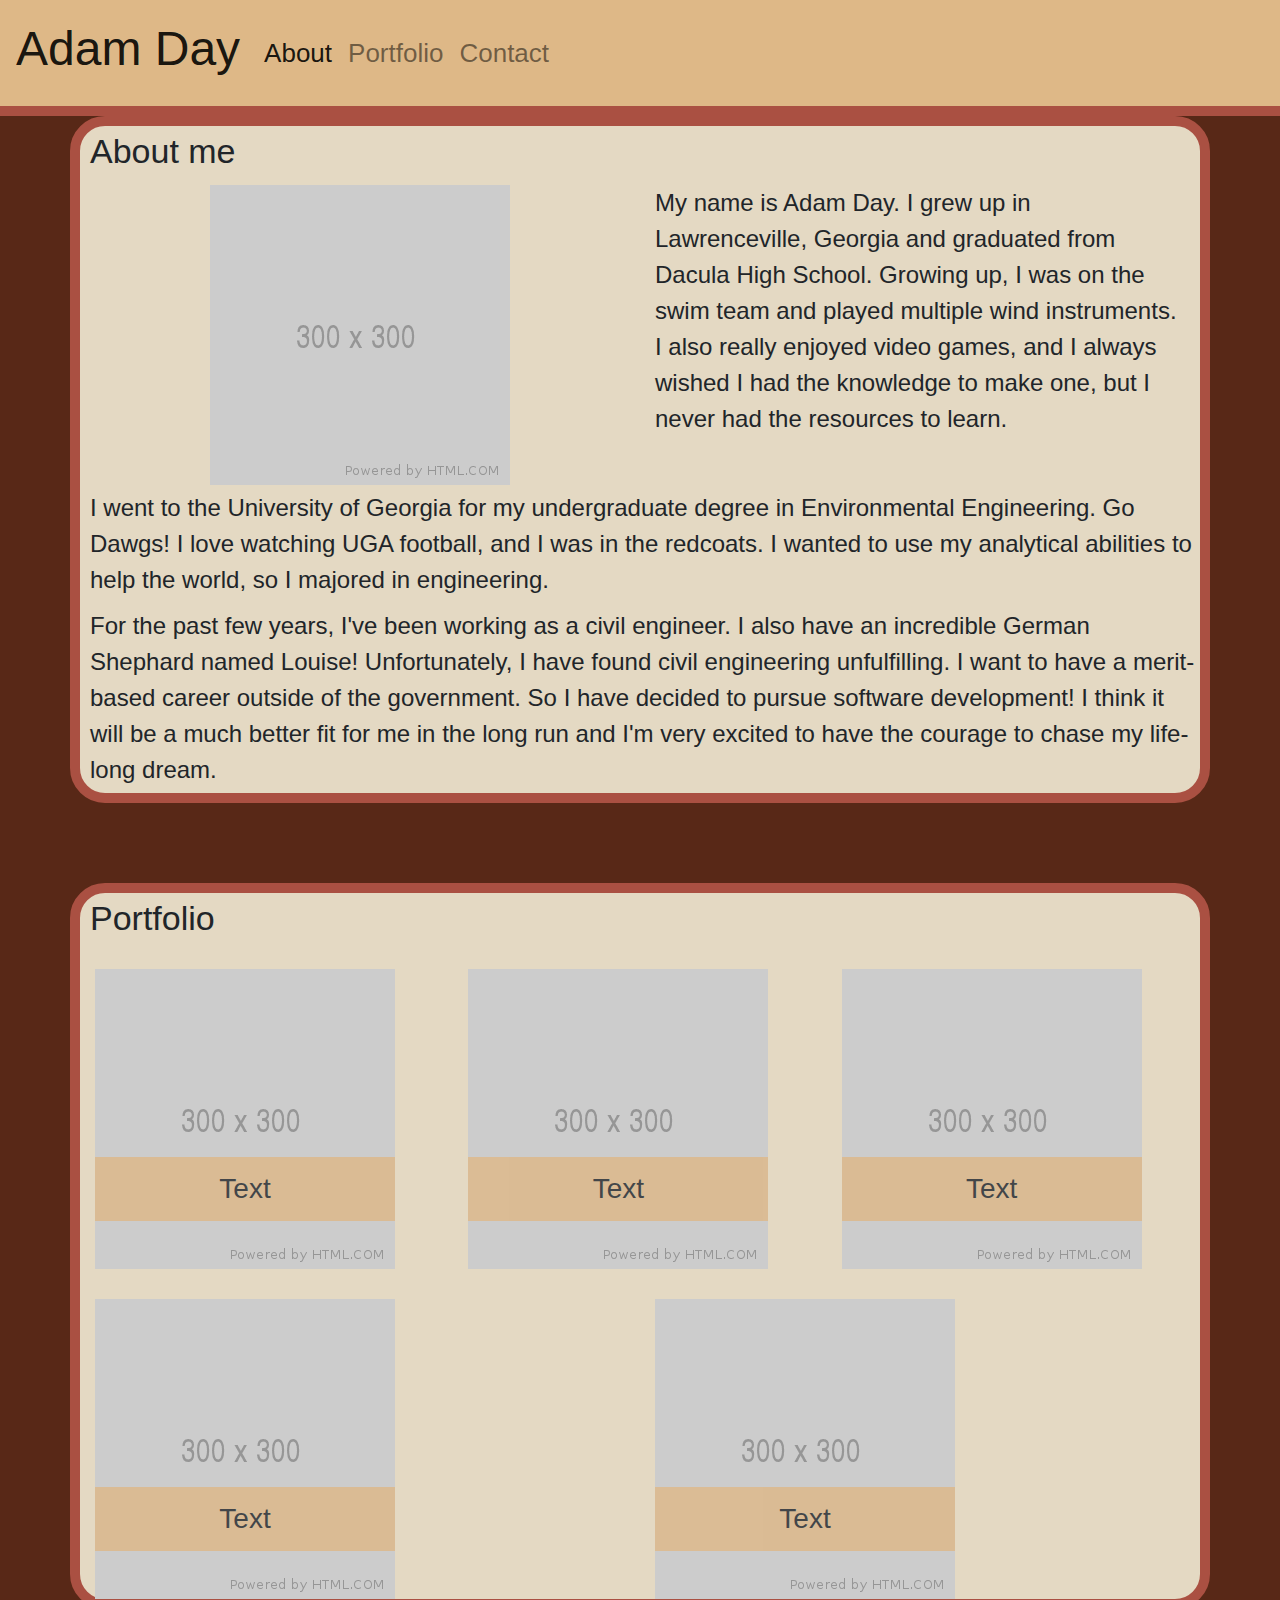
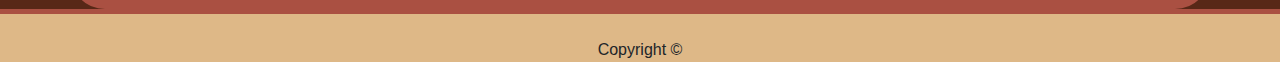
==== index.html @ 1155e3ce "checking mobile, responsive images?" ====
<!DOCTYPE html>
<html lang="en-us">

<head>
    <meta charset="UTF-8">
    <meta name="viewport" content="width=device-width, initial-scale=1.0">
    <title>About me</title>
    <script src="https://code.jquery.com/jquery-3.3.1.slim.min.js"
        integrity="sha384-q8i/X+965DzO0rT7abK41JStQIAqVgRVzpbzo5smXKp4YfRvH+8abtTE1Pi6jizo"
        crossorigin="anonymous"></script>
    <link rel="stylesheet" href="https://stackpath.bootstrapcdn.com/bootstrap/4.3.1/css/bootstrap.min.css"
        integrity="sha384-ggOyR0iXCbMQv3Xipma34MD+dH/1fQ784/j6cY/iJTQUOhcWr7x9JvoRxT2MZw1T" crossorigin="anonymous">
    <link rel="stylesheet" type="text/css" href="assets/css/style.css">

    <script src="https://cdnjs.cloudflare.com/ajax/libs/popper.js/1.14.7/umd/popper.min.js"
        integrity="sha384-UO2eT0CpHqdSJQ6hJty5KVphtPhzWj9WO1clHTMGa3JDZwrnQq4sF86dIHNDz0W1"
        crossorigin="anonymous"></script>
    <script src="https://stackpath.bootstrapcdn.com/bootstrap/4.3.1/js/bootstrap.min.js"
        integrity="sha384-JjSmVgyd0p3pXB1rRibZUAYoIIy6OrQ6VrjIEaFf/nJGzIxFDsf4x0xIM+B07jRM"
        crossorigin="anonymous"></script>
</head>

<body>
    <nav class="navbar navbar-expand-lg navbar-light color-nav">
        <h1 class="navbar-brand name-header">Adam Day</h1>
        <button class="navbar-toggler" type="button" data-toggle="collapse" data-target="#navbarNavAltMarkup"
            aria-controls="navbarNavAltMarkup" aria-expanded="false" aria-label="Toggle navigation">
            <span class="navbar-toggler-icon"></span>
        </button>
        <div class="collapse navbar-collapse" id="navbarNavAltMarkup">
            <div class="navbar-nav list-nav">
                <a class="nav-item nav-link active" href="#">About <span class="sr-only">(current)</span></a>
                <a class="nav-item nav-link" href="#">Portfolio</a>
                <a class="nav-item nav-link" href="#">Contact</a>
            </div>
        </div>
    </nav>

    <div class="container main">
        <div class="row">
            <h2 class="about-heading">About me</h2>
        </div>
        <div class="row">
            <div class="col d-flex align-items-center justify-content-center">
                <img src="assets/images/300.png" alt="placeholder" class="img-about" />
            </div>
            <div class="col main-text">
                My name is Adam Day. I grew up in Lawrenceville, Georgia and graduated from Dacula High School. Growing
                up, I was on the swim team and played multiple wind instruments. I also really enjoyed video games, and
                I always wished I had the knowledge to make one, but I never had the resources to learn.
            </div>
        </div>
        <div class="row main-text bottom-para">
            I went to the University of Georgia for my undergraduate degree in Environmental Engineering. Go Dawgs! I
            love watching UGA football, and I was in the redcoats. I wanted to use my analytical abilities to help the
            world, so I majored in engineering.
        </div>
        <div class="row main-text bottom-para">
            For the past few years, I've been working as a civil engineer. I also have an incredible German Shephard
            named Louise! Unfortunately, I have found civil engineering unfulfilling. I
            want to have a merit-based career outside of the government. So I have decided to pursue software
            development! I think it will be a much better fit for me in the long run and I'm very excited to have the
            courage to chase my life-long dream.
        </div>
    </div>
    </div>

    <div class="extra-space"></div>

    <div class="container main">
        <div class="row">
            <h2 class="about-heading port-heading">Portfolio</h2>
        </div>
        <div class="row">
            <div class="col">
                    <div class="boxy port-pad">
                <img src="assets/images/300.png" alt="placeholder" class="img-about img-port" />
                    <h3 class="port-img-label">Text</h3>
                </div>
            </div>
            <div class="col">
                    <div class="boxy port-pad">
                <img src="assets/images/300.png" alt="placeholder" class="img-about img-port" />

                    <h3 class="port-img-label">Text</h3>
                </div>
            </div>
            <div class="col">
                    <div class="boxy port-pad">
                <img src="assets/images/300.png" alt="placeholder" class="img-about img-port" />

                    <h3 class="port-img-label">Text</h3>
                </div>
            </div>
        </div>
        <div class="row">
            <div class="col">
                <div class="boxy port-pad">
                    <img src="assets/images/300.png" alt="placeholder" class="img-about img-port" />
                    <h3 class="port-img-label img-bot">Text</h3>
                </div>
            </div>
            <div class="col">
                <div class="boxy port-pad">
                    <img src="assets/images/300.png" alt="placeholder" class="img-about img-port" />
                    <h3 class="port-img-label img-bot">Text</h3>
                </div>
            </div>
        </div>
    </div>

    <footer class="page-footer font-small blue pt-4">
        <p class="footer-about">Copyright ©</p>
    </footer>

</body>

</html>
---- assets/css/style.css ----
.name-header{
    font-size: 48px;
}

.list-nav {
    font-size: 26px;
}

.color-nav {
    background: burlywood;
}

body {
    background: #582817;
}

.main {
    background: #E4D9C3;
    border-radius: 35px;
    border: 10px solid #AA5042;
}

.navbar {
    border-bottom: 10px solid #AA5042;
}

.main-text {
    font-size: 24px;
}

.bottom-para {
    padding: 5px;
    padding-left: 10px;
}

.img-about {
    display: block;
    margin: 0 auto;
}

.about-heading {
    font-size: 34px;
    padding: 5px;
    padding-left: 10px;
}

.port-heading {
    padding-bottom: 0; 
    margin: 0;
}

.footer-about {
    margin: 0 auto;
    background: burlywood;
    text-align: center;
}

footer {
    border-top: 5px solid #AA5042;
    background: burlywood;
}

.extra-space {
    padding: 40px;
}

.port-pad {
    padding-top: 30px;
}

.img-port {
    /*position: relative;*/
    /* max-width: 300px;
    height: auto; */
}

.port-img-label {
    position: absolute;
    /* top: 175px; */
    /* left: 50px; */
    bottom: 40px;
    text-align: center;
    background: burlywood;
    font-weight: normal;
    width: 300px;
    padding-top: 15px;
    padding-bottom: 15px;
    opacity: .8;
}

.boxy {
    position: relative;
    width: 300px;
}
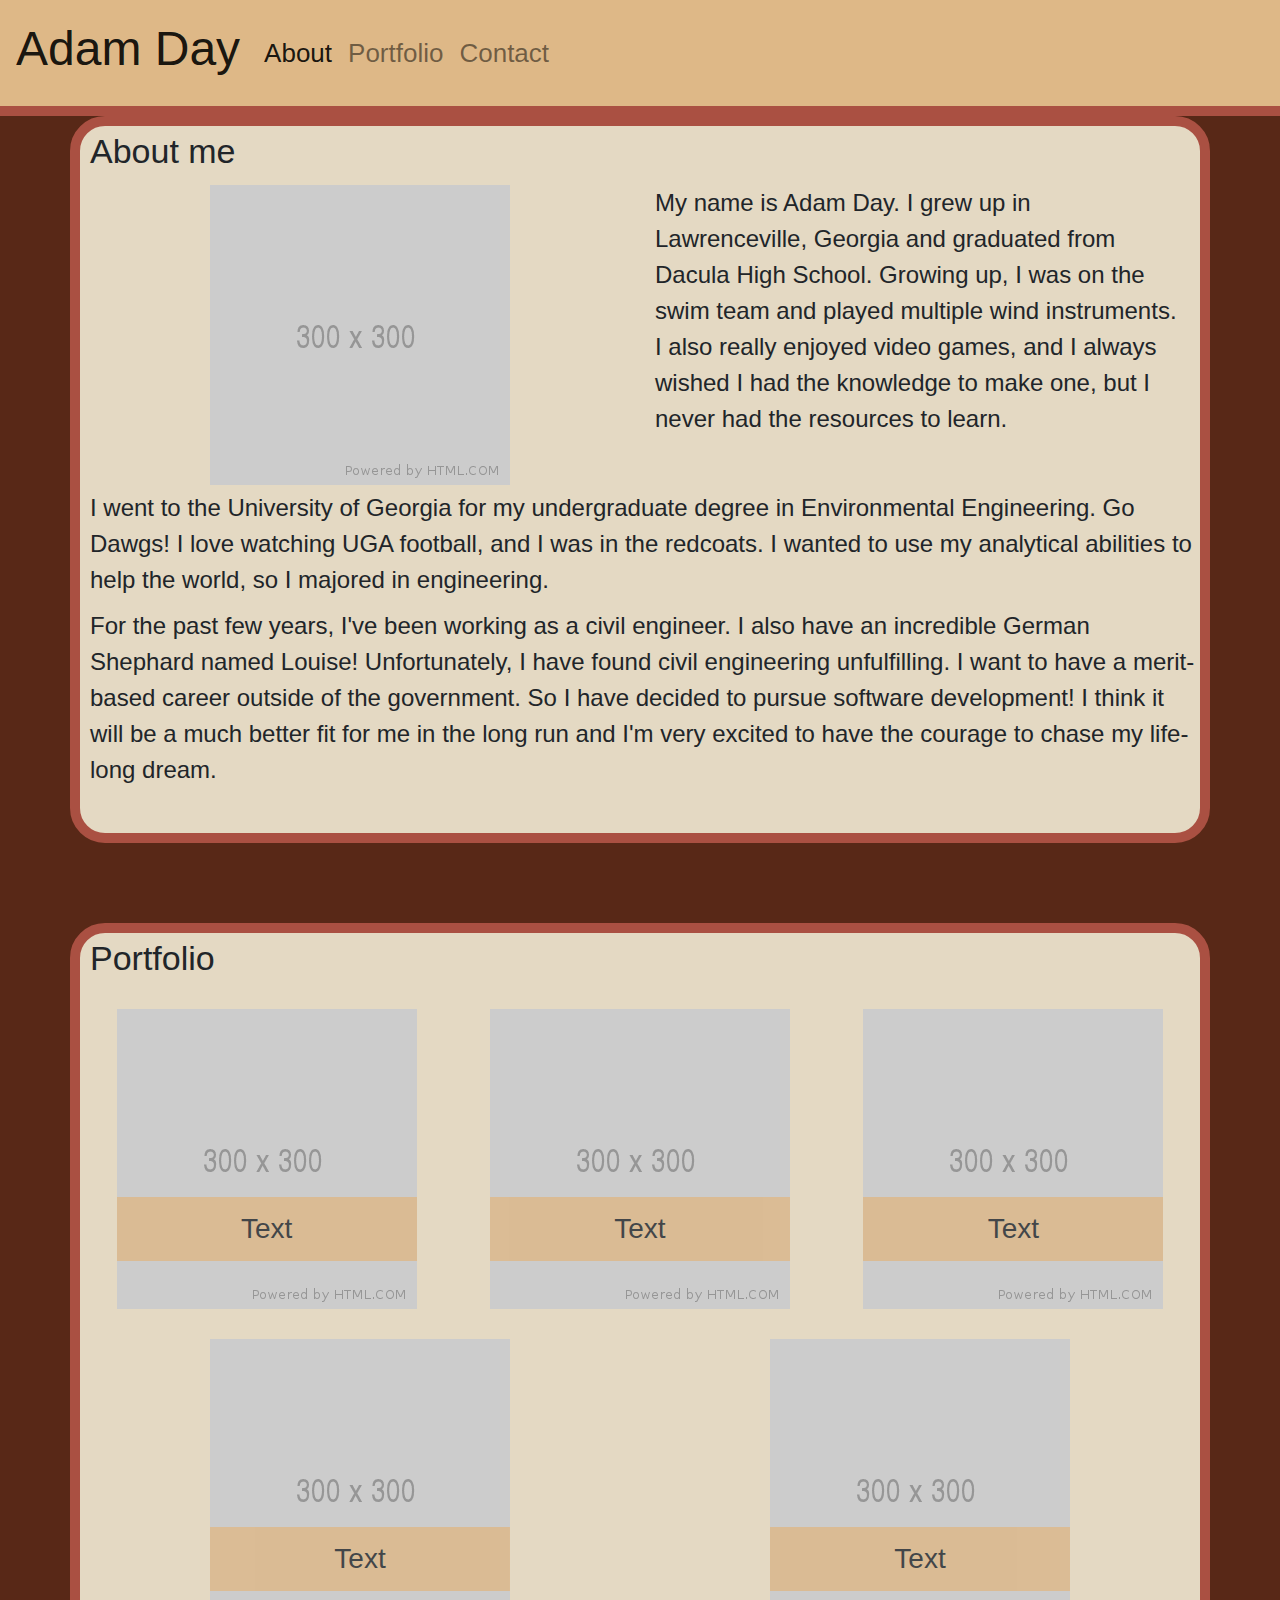
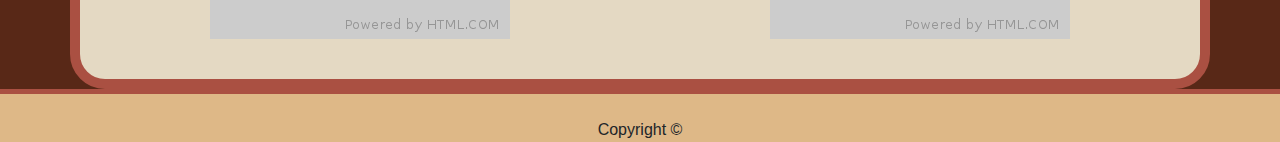
==== commit 8fabb93b: "padding on bot of port main and center port images on desktop" ====
--- a/index.html
+++ b/index.html
@@ -72,20 +72,20 @@
             <h2 class="about-heading port-heading">Portfolio</h2>
         </div>
         <div class="row">
-            <div class="col">
+            <div class="col d-flex align-items-center justify-content-center">
                     <div class="boxy port-pad">
                 <img src="assets/images/300.png" alt="placeholder" class="img-about img-port" />
                     <h3 class="port-img-label">Text</h3>
                 </div>
             </div>
-            <div class="col">
+            <div class="col d-flex align-items-center justify-content-center">
                     <div class="boxy port-pad">
                 <img src="assets/images/300.png" alt="placeholder" class="img-about img-port" />
 
                     <h3 class="port-img-label">Text</h3>
                 </div>
             </div>
-            <div class="col">
+            <div class="col d-flex align-items-center justify-content-center">
                     <div class="boxy port-pad">
                 <img src="assets/images/300.png" alt="placeholder" class="img-about img-port" />
 
@@ -94,13 +94,13 @@
             </div>
         </div>
         <div class="row">
-            <div class="col">
+            <div class="col d-flex align-items-center justify-content-center">
                 <div class="boxy port-pad">
                     <img src="assets/images/300.png" alt="placeholder" class="img-about img-port" />
                     <h3 class="port-img-label img-bot">Text</h3>
                 </div>
             </div>
-            <div class="col">
+            <div class="col d-flex align-items-center justify-content-center">
                 <div class="boxy port-pad">
                     <img src="assets/images/300.png" alt="placeholder" class="img-about img-port" />
                     <h3 class="port-img-label img-bot">Text</h3>
--- a/assets/css/style.css
+++ b/assets/css/style.css
@@ -18,6 +18,7 @@
     background: #E4D9C3;
     border-radius: 35px;
     border: 10px solid #AA5042;
+    padding-bottom: 40px;
 }
 
 .navbar {
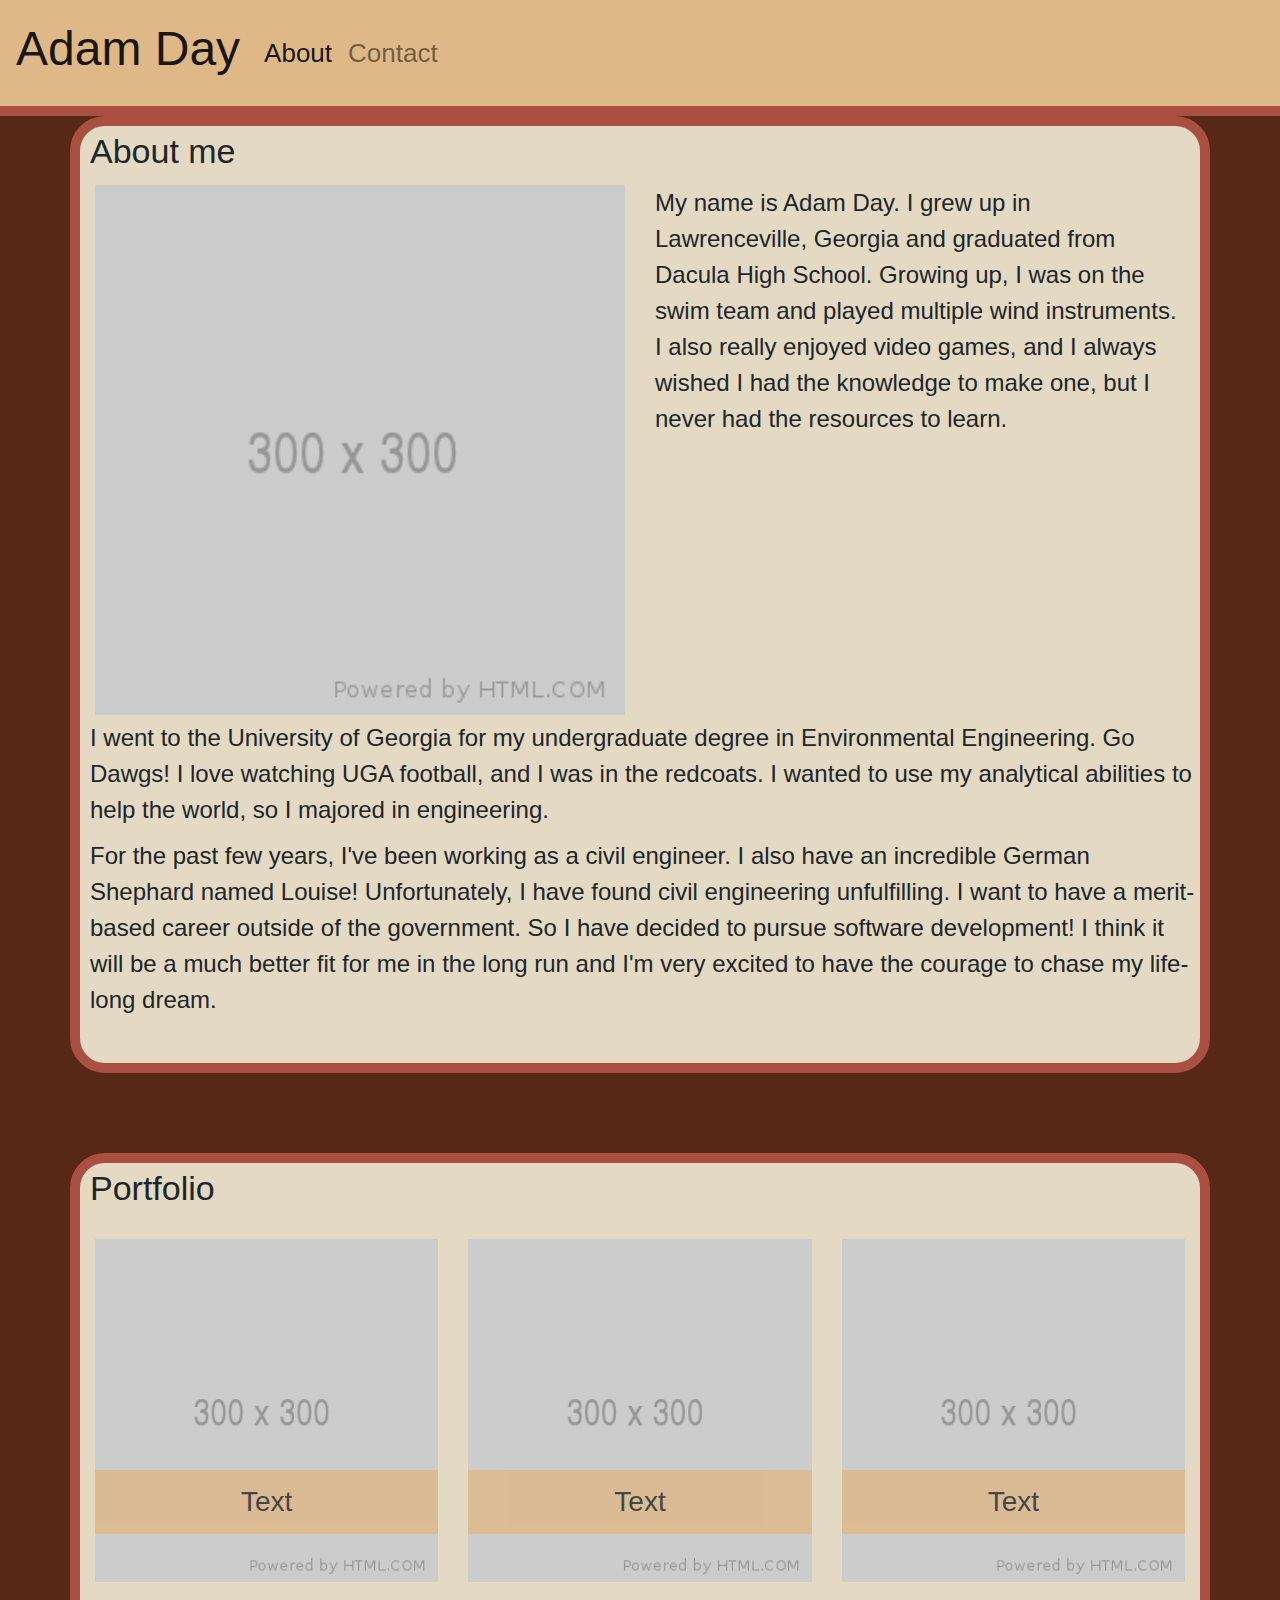
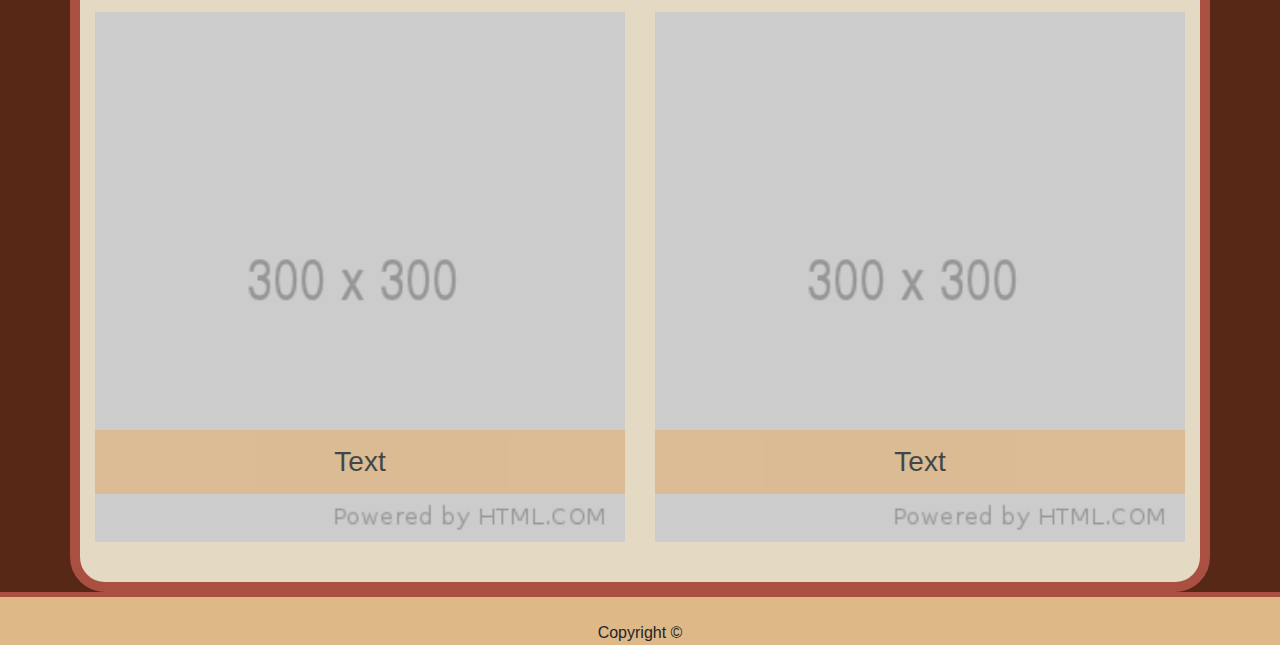
==== commit fb30de95: "finish index and add contract; resonsive images acheived" ====
--- a/index.html
+++ b/index.html
@@ -30,8 +30,7 @@
         <div class="collapse navbar-collapse" id="navbarNavAltMarkup">
             <div class="navbar-nav list-nav">
                 <a class="nav-item nav-link active" href="#">About <span class="sr-only">(current)</span></a>
-                <a class="nav-item nav-link" href="#">Portfolio</a>
-                <a class="nav-item nav-link" href="#">Contact</a>
+                <a class="nav-item nav-link" href="contact.html">Contact</a>
             </div>
         </div>
     </nav>
@@ -41,10 +40,10 @@
             <h2 class="about-heading">About me</h2>
         </div>
         <div class="row">
-            <div class="col d-flex align-items-center justify-content-center">
-                <img src="assets/images/300.png" alt="placeholder" class="img-about" />
+            <div class="col col-12 col-sm-12 col-md-12 col-lg-6 col-xl-6">
+                <img src="assets/images/300.png" alt="placeholder" class="img-about img-fluid" />
             </div>
-            <div class="col main-text">
+            <div class="col col-12 col-sm-12 col-md-12 col-lg-6 col-xl-6 main-text">
                 My name is Adam Day. I grew up in Lawrenceville, Georgia and graduated from Dacula High School. Growing
                 up, I was on the swim team and played multiple wind instruments. I also really enjoyed video games, and
                 I always wished I had the knowledge to make one, but I never had the resources to learn.
@@ -72,35 +71,35 @@
             <h2 class="about-heading port-heading">Portfolio</h2>
         </div>
         <div class="row">
-            <div class="col d-flex align-items-center justify-content-center">
+            <div class="col d-flex align-items-center justify-content-center col-12 col-sm-12 col-md-6 col-lg-4 col-xl-4">
                     <div class="boxy port-pad">
-                <img src="assets/images/300.png" alt="placeholder" class="img-about img-port" />
+                <img src="assets/images/300.png" alt="placeholder" class="img-about img-port img-fluid" />
                     <h3 class="port-img-label">Text</h3>
                 </div>
             </div>
-            <div class="col d-flex align-items-center justify-content-center">
+            <div class="col d-flex align-items-center justify-content-center col-12 col-sm-12 col-md-6 col-lg-4 col-xl-4">
                     <div class="boxy port-pad">
-                <img src="assets/images/300.png" alt="placeholder" class="img-about img-port" />
+                <img src="assets/images/300.png" alt="placeholder" class="img-about img-port img-fluid" />
 
                     <h3 class="port-img-label">Text</h3>
                 </div>
             </div>
-            <div class="col d-flex align-items-center justify-content-center">
+            <div class="col d-flex align-items-center justify-content-center col-12 col-sm-12 col-md-12 col-lg-4 col-xl-4">
                     <div class="boxy port-pad">
-                <img src="assets/images/300.png" alt="placeholder" class="img-about img-port" />
+                <img src="assets/images/300.png" alt="placeholder" class="img-about img-port img-fluid" />
 
                     <h3 class="port-img-label">Text</h3>
                 </div>
             </div>
         </div>
         <div class="row">
-            <div class="col d-flex align-items-center justify-content-center">
+            <div class="col d-flex align-items-center justify-content-center col-12 col-sm-12 col-md-6 col-lg-6 col-xl-6">
                 <div class="boxy port-pad">
                     <img src="assets/images/300.png" alt="placeholder" class="img-about img-port" />
                     <h3 class="port-img-label img-bot">Text</h3>
                 </div>
             </div>
-            <div class="col d-flex align-items-center justify-content-center">
+            <div class="col d-flex align-items-center justify-content-center col-12 col-sm-12 col-md-6 col-lg-6 col-xl-6">
                 <div class="boxy port-pad">
                     <img src="assets/images/300.png" alt="placeholder" class="img-about img-port" />
                     <h3 class="port-img-label img-bot">Text</h3>
--- a/assets/css/style.css
+++ b/assets/css/style.css
@@ -36,7 +36,7 @@
 
 .img-about {
     display: block;
-    margin: 0 auto;
+    width:100%;
 }
 
 .about-heading {
@@ -83,7 +83,7 @@
     text-align: center;
     background: burlywood;
     font-weight: normal;
-    width: 300px;
+    width: 100%;
     padding-top: 15px;
     padding-bottom: 15px;
     opacity: .8;
@@ -91,5 +91,6 @@
 
 .boxy {
     position: relative;
-    width: 300px;
+    width: 100%;
+    margin:0 auto;
 }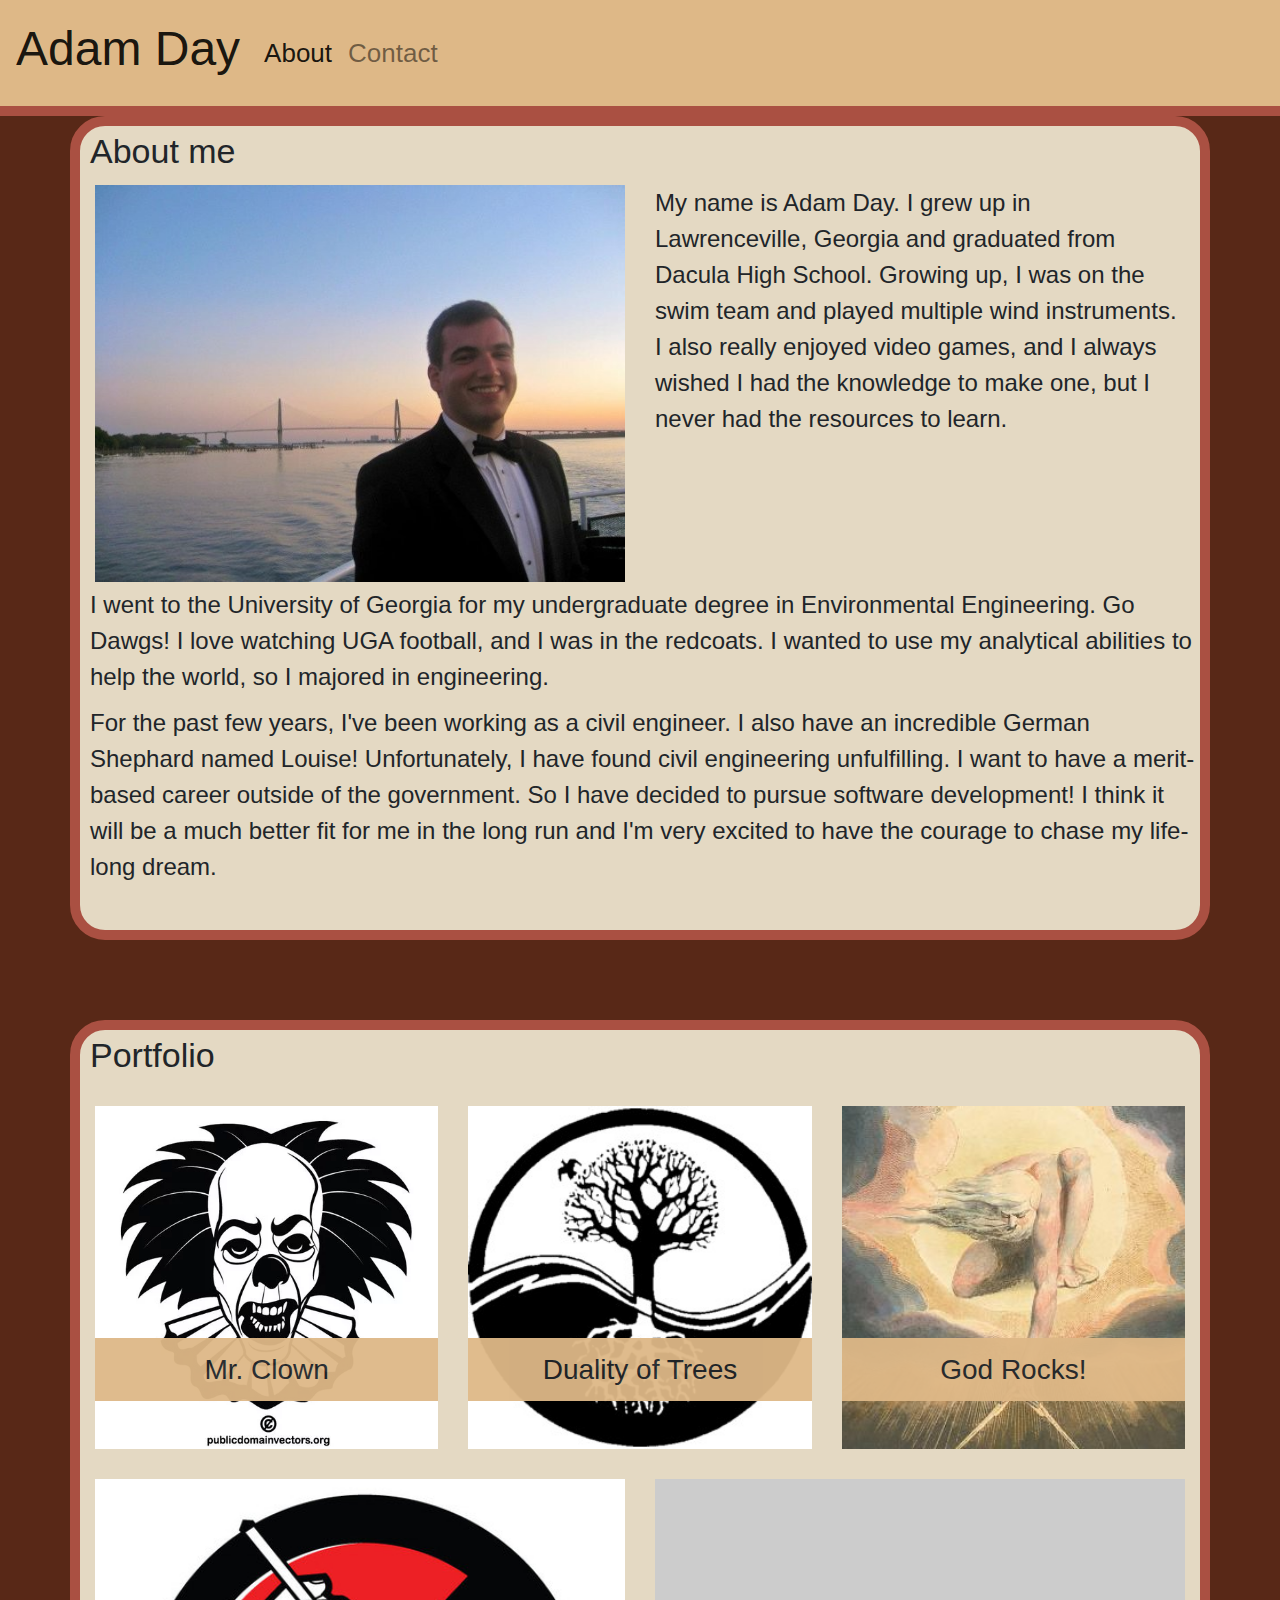
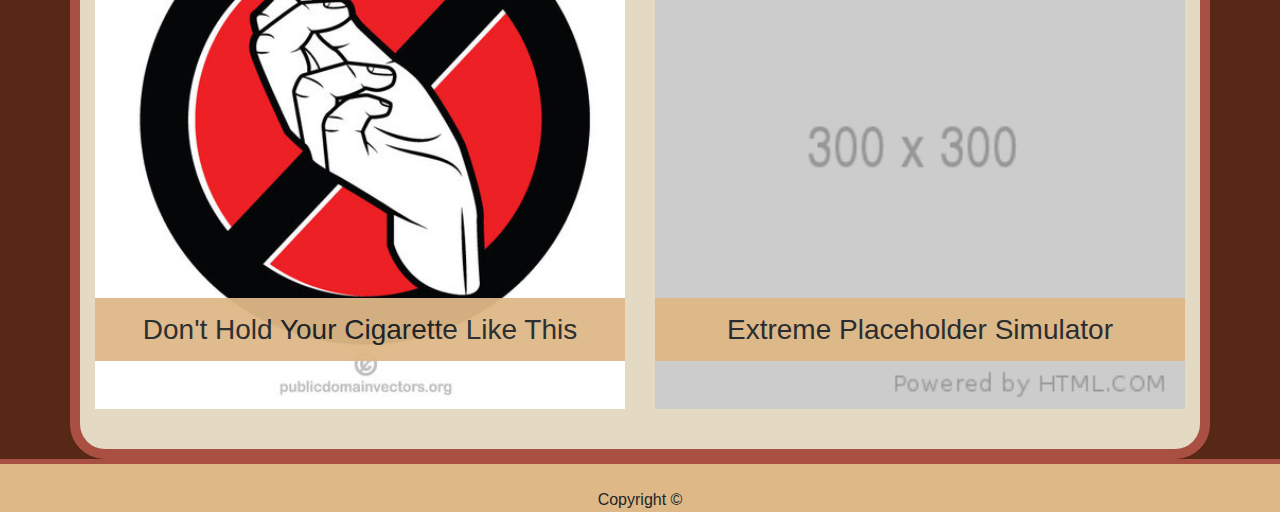
==== commit da097347: "images" ====
--- a/index.html
+++ b/index.html
@@ -41,7 +41,7 @@
         </div>
         <div class="row">
             <div class="col col-12 col-sm-12 col-md-12 col-lg-6 col-xl-6">
-                <img src="assets/images/300.png" alt="placeholder" class="img-about img-fluid" />
+                <img src="assets/images/me.png" alt="placeholder" class="img-about img-fluid" />
             </div>
             <div class="col col-12 col-sm-12 col-md-12 col-lg-6 col-xl-6 main-text">
                 My name is Adam Day. I grew up in Lawrenceville, Georgia and graduated from Dacula High School. Growing
@@ -73,36 +73,36 @@
         <div class="row">
             <div class="col d-flex align-items-center justify-content-center col-12 col-sm-12 col-md-6 col-lg-4 col-xl-4">
                     <div class="boxy port-pad">
-                <img src="assets/images/300.png" alt="placeholder" class="img-about img-port img-fluid" />
-                    <h3 class="port-img-label">Text</h3>
+                <img src="assets/images/clown.webp" alt="Mr. Clown" class="img-about img-port img-fluid" />
+                    <h3 class="port-img-label">Mr. Clown</h3>
                 </div>
             </div>
             <div class="col d-flex align-items-center justify-content-center col-12 col-sm-12 col-md-6 col-lg-4 col-xl-4">
                     <div class="boxy port-pad">
-                <img src="assets/images/300.png" alt="placeholder" class="img-about img-port img-fluid" />
+                <img src="assets/images/tree.jpg" alt="Duality of Trees" class="img-about img-port img-fluid" />
 
-                    <h3 class="port-img-label">Text</h3>
+                    <h3 class="port-img-label">Duality of Trees</h3>
                 </div>
             </div>
             <div class="col d-flex align-items-center justify-content-center col-12 col-sm-12 col-md-12 col-lg-4 col-xl-4">
                     <div class="boxy port-pad">
-                <img src="assets/images/300.png" alt="placeholder" class="img-about img-port img-fluid" />
+                <img src="assets/images/god.jpg" alt="God Rocks!" class="img-about img-port img-fluid" />
 
-                    <h3 class="port-img-label">Text</h3>
+                    <h3 class="port-img-label">God Rocks!</h3>
                 </div>
             </div>
         </div>
         <div class="row">
             <div class="col d-flex align-items-center justify-content-center col-12 col-sm-12 col-md-6 col-lg-6 col-xl-6">
                 <div class="boxy port-pad">
-                    <img src="assets/images/300.png" alt="placeholder" class="img-about img-port" />
-                    <h3 class="port-img-label img-bot">Text</h3>
+                    <img src="assets/images/smoke.jpg" alt="Don't Hold Your Cigarette Like This" class="img-about img-port" />
+                    <h3 class="port-img-label img-bot">Don't Hold Your Cigarette Like This</h3>
                 </div>
             </div>
             <div class="col d-flex align-items-center justify-content-center col-12 col-sm-12 col-md-6 col-lg-6 col-xl-6">
                 <div class="boxy port-pad">
-                    <img src="assets/images/300.png" alt="placeholder" class="img-about img-port" />
-                    <h3 class="port-img-label img-bot">Text</h3>
+                    <img src="assets/images/300.png" alt="placeholder simulator" class="img-about img-port" />
+                    <h3 class="port-img-label img-bot">Extreme Placeholder Simulator</h3>
                 </div>
             </div>
         </div>
--- a/assets/css/style.css
+++ b/assets/css/style.css
@@ -86,11 +86,20 @@
     width: 100%;
     padding-top: 15px;
     padding-bottom: 15px;
-    opacity: .8;
+    opacity: .95;
 }
 
 .boxy {
     position: relative;
     width: 100%;
     margin:0 auto;
+}
+
+.message {
+    height: 200px;
+}
+
+.input {
+    width: 99.5%;
+    float: left;
 }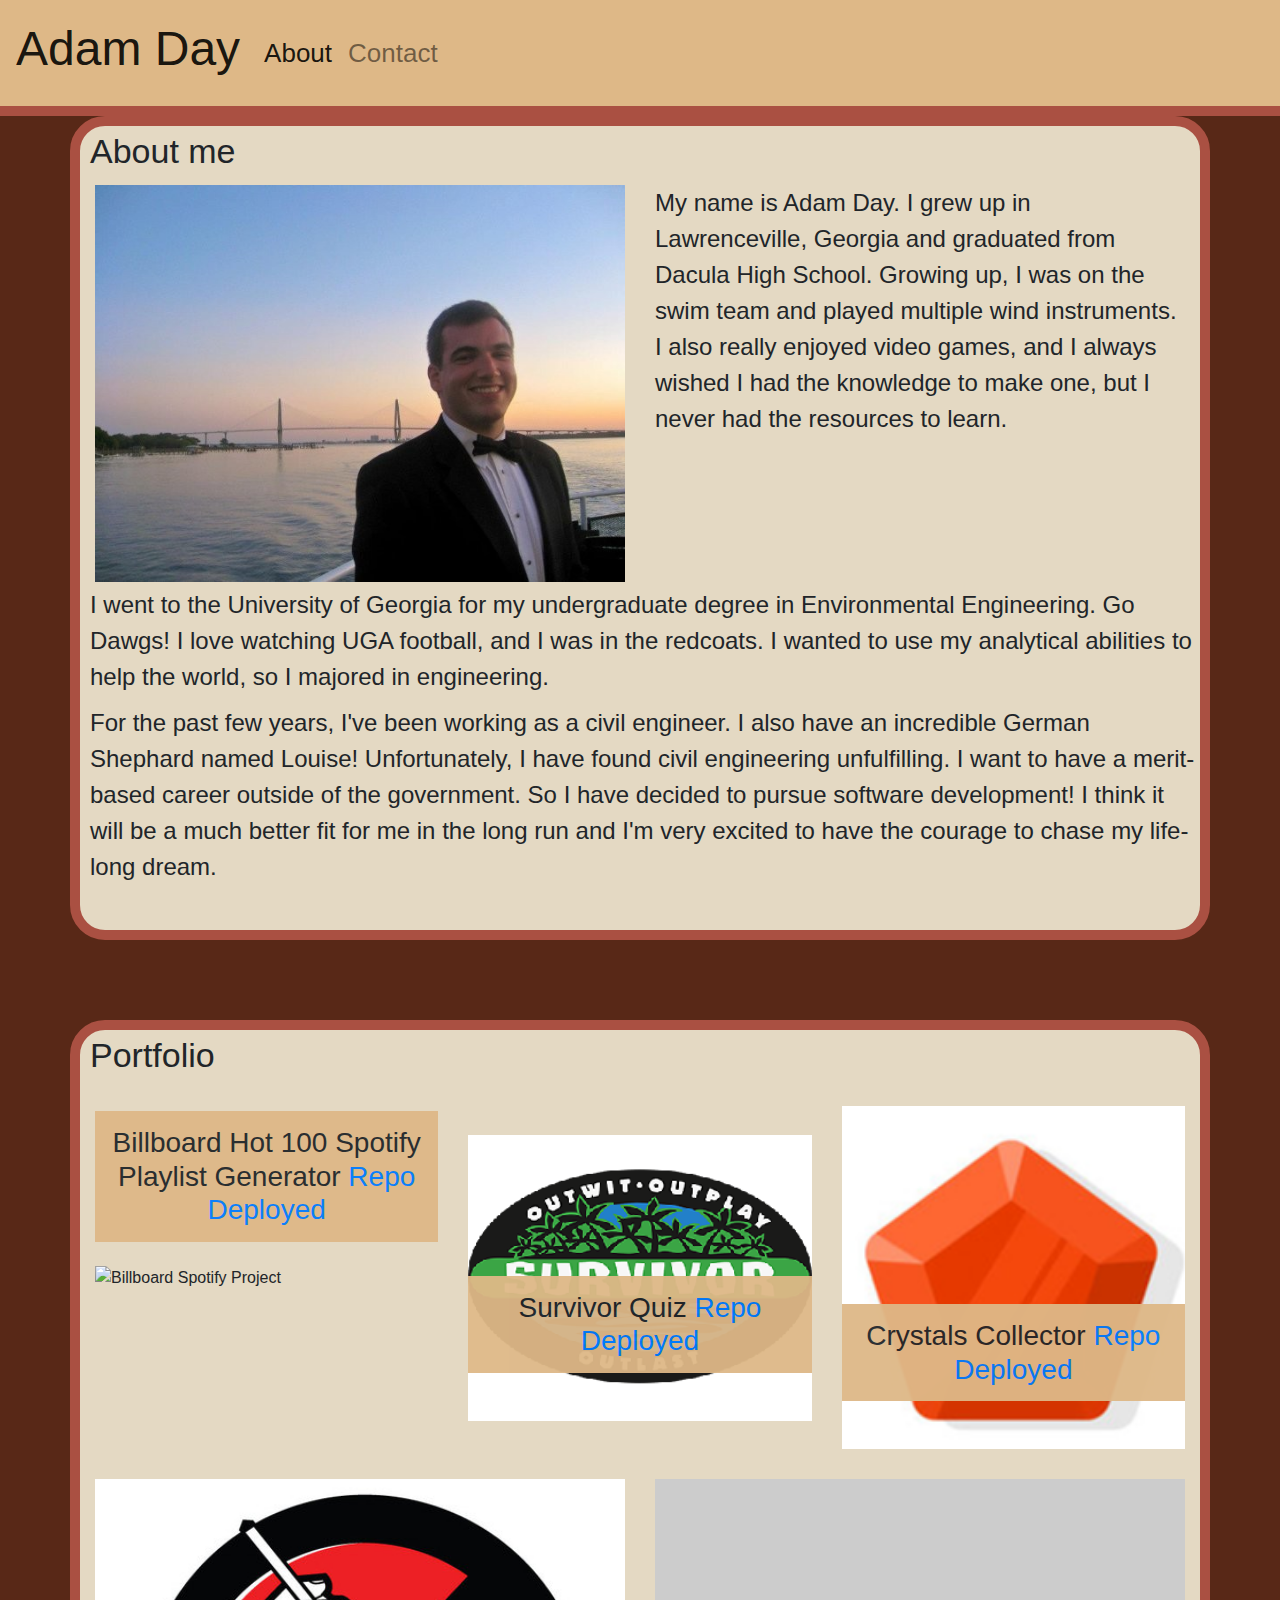
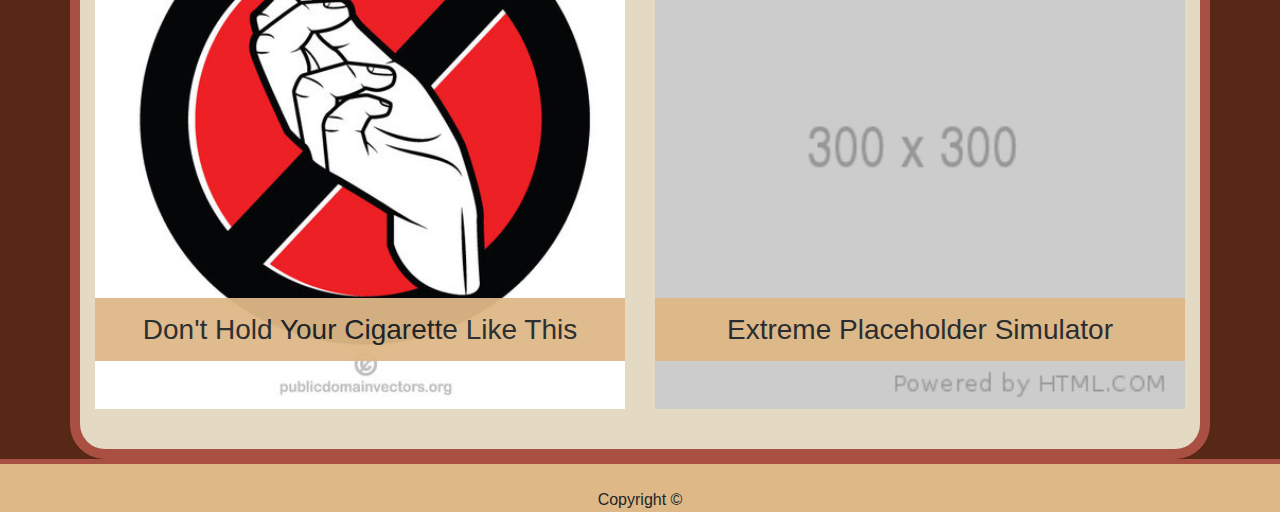
==== commit 41c1e31f: "update 1" ====
--- a/index.html
+++ b/index.html
@@ -41,7 +41,7 @@
         </div>
         <div class="row">
             <div class="col col-12 col-sm-12 col-md-12 col-lg-6 col-xl-6">
-                <img src="assets/images/me.png" alt="placeholder" class="img-about img-fluid" />
+                <img src="assets/images/me.png" alt="me" class="img-about img-fluid" />
             </div>
             <div class="col col-12 col-sm-12 col-md-12 col-lg-6 col-xl-6 main-text">
                 My name is Adam Day. I grew up in Lawrenceville, Georgia and graduated from Dacula High School. Growing
@@ -73,22 +73,22 @@
         <div class="row">
             <div class="col d-flex align-items-center justify-content-center col-12 col-sm-12 col-md-6 col-lg-4 col-xl-4">
                     <div class="boxy port-pad">
-                <img src="assets/images/clown.webp" alt="Mr. Clown" class="img-about img-port img-fluid" />
-                    <h3 class="port-img-label">Mr. Clown</h3>
+                <img src="assets/images/billboard.jpg" alt="Billboard Spotify Project" class="img-about img-port img-fluid" />
+                    <h3 class="port-img-label">Billboard Hot 100 Spotify Playlist Generator <a href="https://github.com/dayadam/billboard-spotify">Repo</a> <a href="https://dayadam.github.io/billboard-spotify/">Deployed</a></h3>
                 </div>
             </div>
             <div class="col d-flex align-items-center justify-content-center col-12 col-sm-12 col-md-6 col-lg-4 col-xl-4">
                     <div class="boxy port-pad">
-                <img src="assets/images/tree.jpg" alt="Duality of Trees" class="img-about img-port img-fluid" />
+                <img src="assets/images/Survivor.logo.png" alt="Survivor Quiz" class="img-about img-port img-fluid" />
 
-                    <h3 class="port-img-label">Duality of Trees</h3>
+                    <h3 class="port-img-label">Survivor Quiz <a href="https://github.com/dayadam/TriviaGame">Repo</a> <a href="https://dayadam.github.io/TriviaGame/">Deployed</a></h3>
                 </div>
             </div>
             <div class="col d-flex align-items-center justify-content-center col-12 col-sm-12 col-md-12 col-lg-4 col-xl-4">
                     <div class="boxy port-pad">
-                <img src="assets/images/god.jpg" alt="God Rocks!" class="img-about img-port img-fluid" />
+                <img src="assets/images/red_gem.png" alt="Cystals Collector" class="img-about img-port img-fluid" />
 
-                    <h3 class="port-img-label">God Rocks!</h3>
+                    <h3 class="port-img-label">Crystals Collector <a href="https://github.com/dayadam/unit-4-game">Repo</a> <a href="https://dayadam.github.io/unit-4-game/">Deployed</a></h3>
                 </div>
             </div>
         </div>
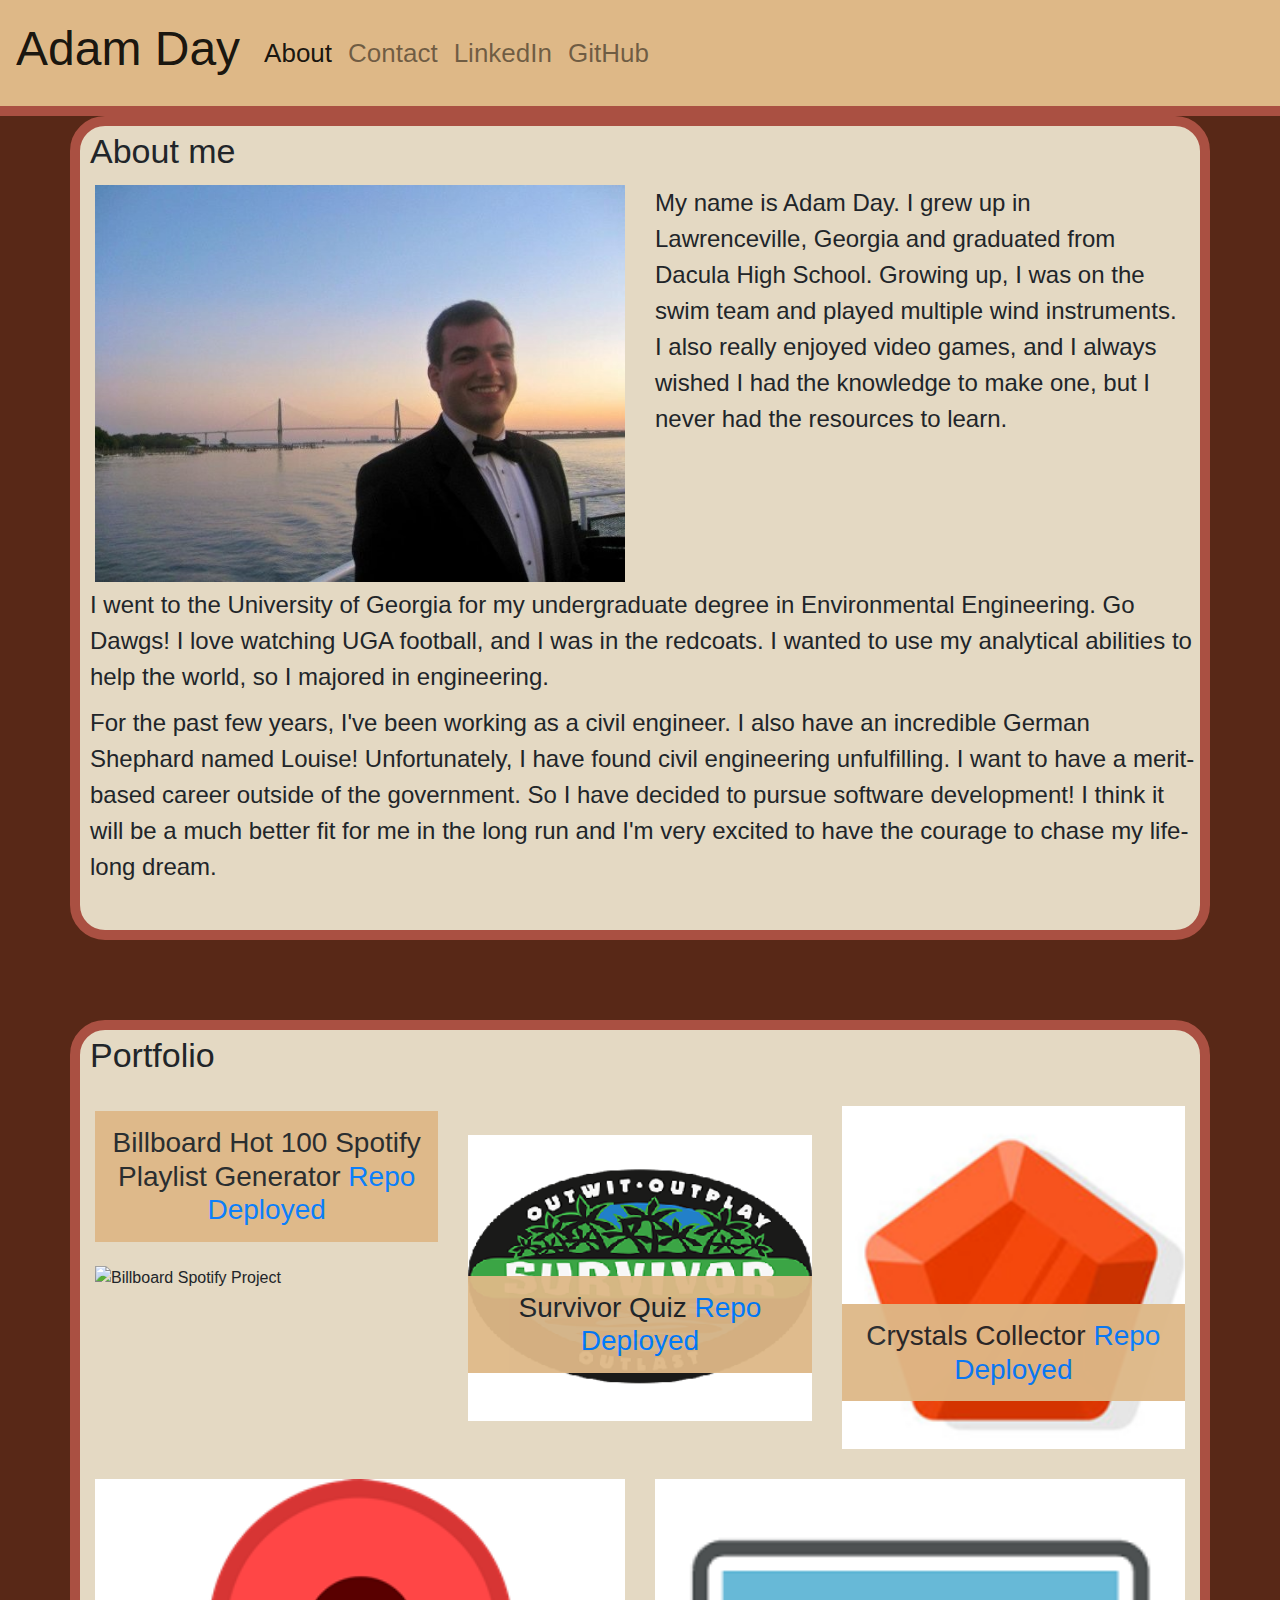
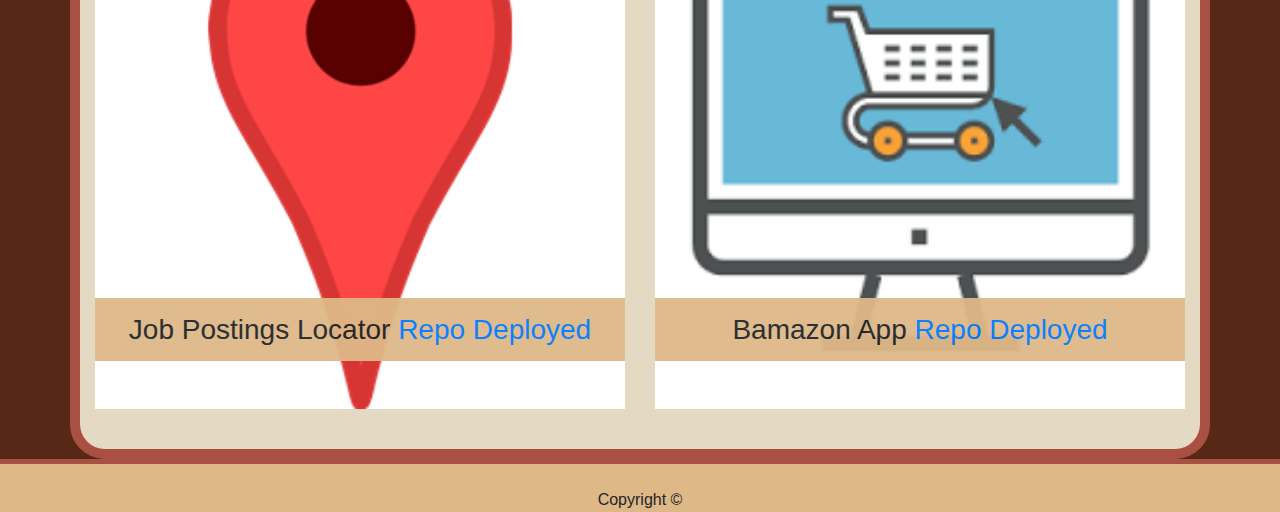
==== commit db994f99: "update 2" ====
--- a/index.html
+++ b/index.html
@@ -31,6 +31,8 @@
             <div class="navbar-nav list-nav">
                 <a class="nav-item nav-link active" href="#">About <span class="sr-only">(current)</span></a>
                 <a class="nav-item nav-link" href="contact.html">Contact</a>
+                <a class="nav-item nav-link" href="https://www.linkedin.com/in/-adamday/">LinkedIn</a>
+                <a class="nav-item nav-link" href="https://github.com/dayadam">GitHub</a>
             </div>
         </div>
     </nav>
@@ -95,14 +97,14 @@
         <div class="row">
             <div class="col d-flex align-items-center justify-content-center col-12 col-sm-12 col-md-6 col-lg-6 col-xl-6">
                 <div class="boxy port-pad">
-                    <img src="assets/images/smoke.jpg" alt="Don't Hold Your Cigarette Like This" class="img-about img-port" />
-                    <h3 class="port-img-label img-bot">Don't Hold Your Cigarette Like This</h3>
+                    <img src="assets/images/MapPin.png" alt="Job Postings Locator" class="img-about img-port" />
+                    <h3 class="port-img-label img-bot">Job Postings Locator <a href="https://github.com/dayadam/Job-Postings-Locator">Repo</a> <a href="https://sheltered-peak-49763.herokuapp.com/">Deployed</a></h3>
                 </div>
             </div>
             <div class="col d-flex align-items-center justify-content-center col-12 col-sm-12 col-md-6 col-lg-6 col-xl-6">
                 <div class="boxy port-pad">
-                    <img src="assets/images/300.png" alt="placeholder simulator" class="img-about img-port" />
-                    <h3 class="port-img-label img-bot">Extreme Placeholder Simulator</h3>
+                    <img src="assets/images/cart.png" alt="Bamazon App" class="img-about img-port" />
+                    <h3 class="port-img-label img-bot">Bamazon App <a href="https://github.com/dayadam/bamazon">Repo</a> <a href="https://nameless-mountain-81877.herokuapp.com/">Deployed</a></h3>
                 </div>
             </div>
         </div>
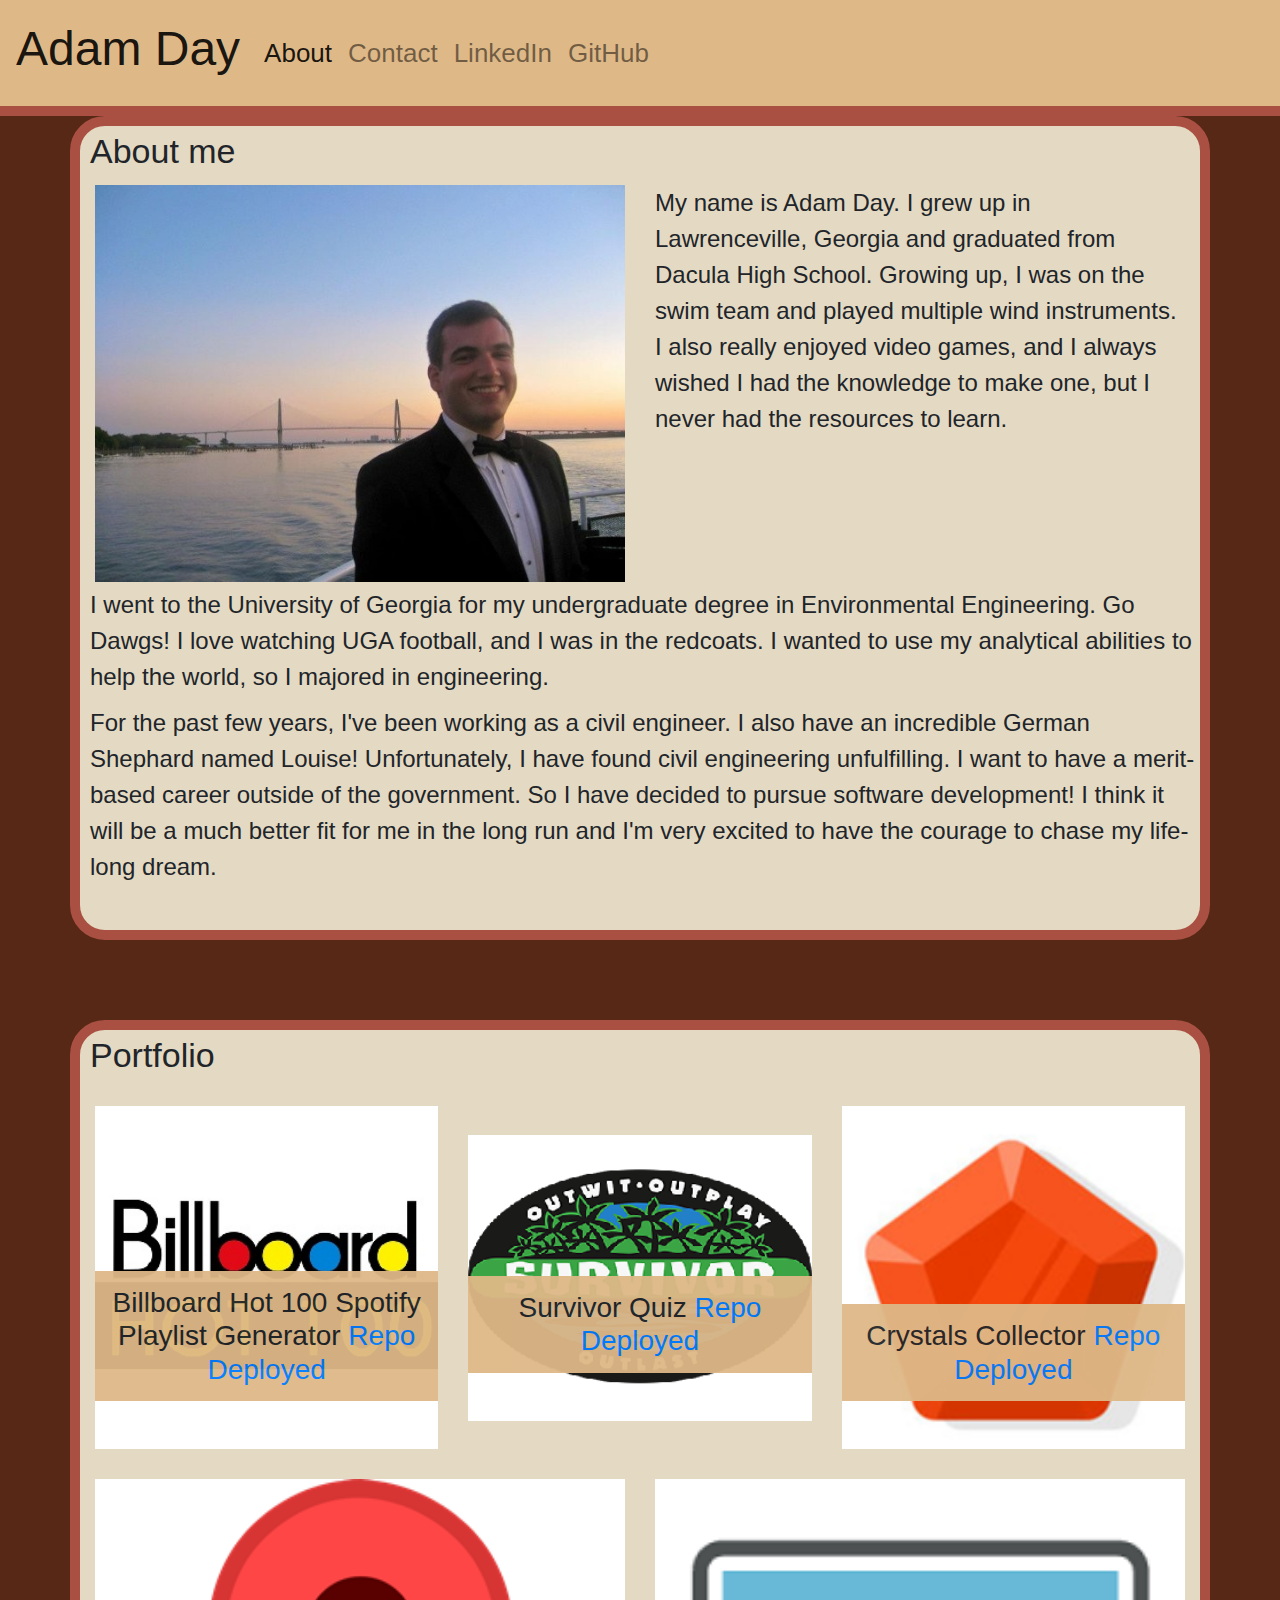
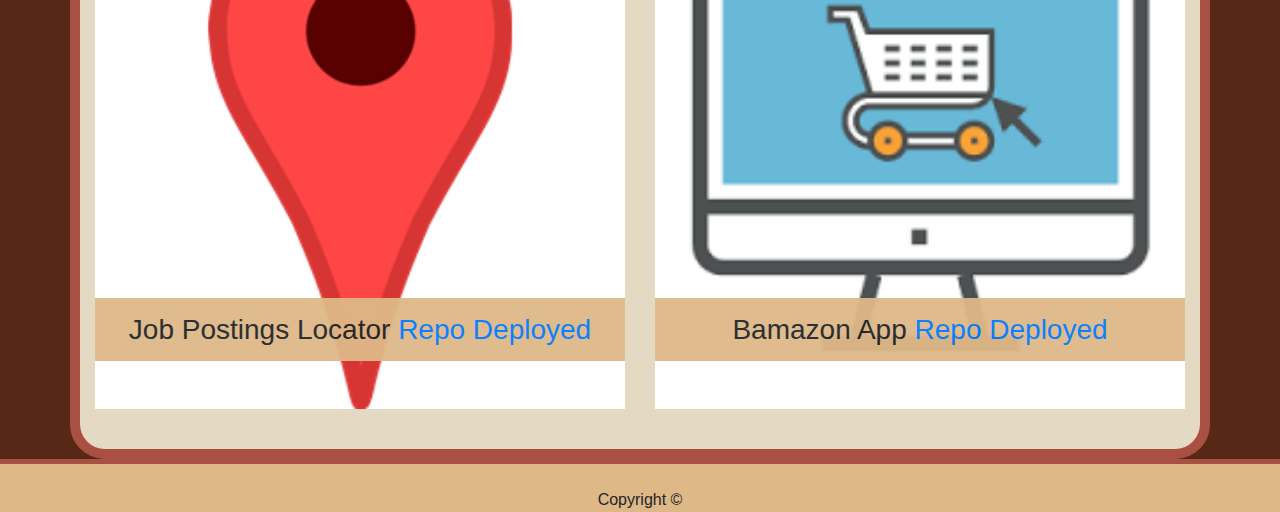
==== commit dd0d3fb0: "fixed billboard pic" ====
--- a/index.html
+++ b/index.html
@@ -75,7 +75,7 @@
         <div class="row">
             <div class="col d-flex align-items-center justify-content-center col-12 col-sm-12 col-md-6 col-lg-4 col-xl-4">
                     <div class="boxy port-pad">
-                <img src="assets/images/billboard.jpg" alt="Billboard Spotify Project" class="img-about img-port img-fluid" />
+                <img src="assets/images/Billboard.jpg" alt="Billboard Spotify Project" class="img-about img-port img-fluid" />
                     <h3 class="port-img-label">Billboard Hot 100 Spotify Playlist Generator <a href="https://github.com/dayadam/billboard-spotify">Repo</a> <a href="https://dayadam.github.io/billboard-spotify/">Deployed</a></h3>
                 </div>
             </div>
